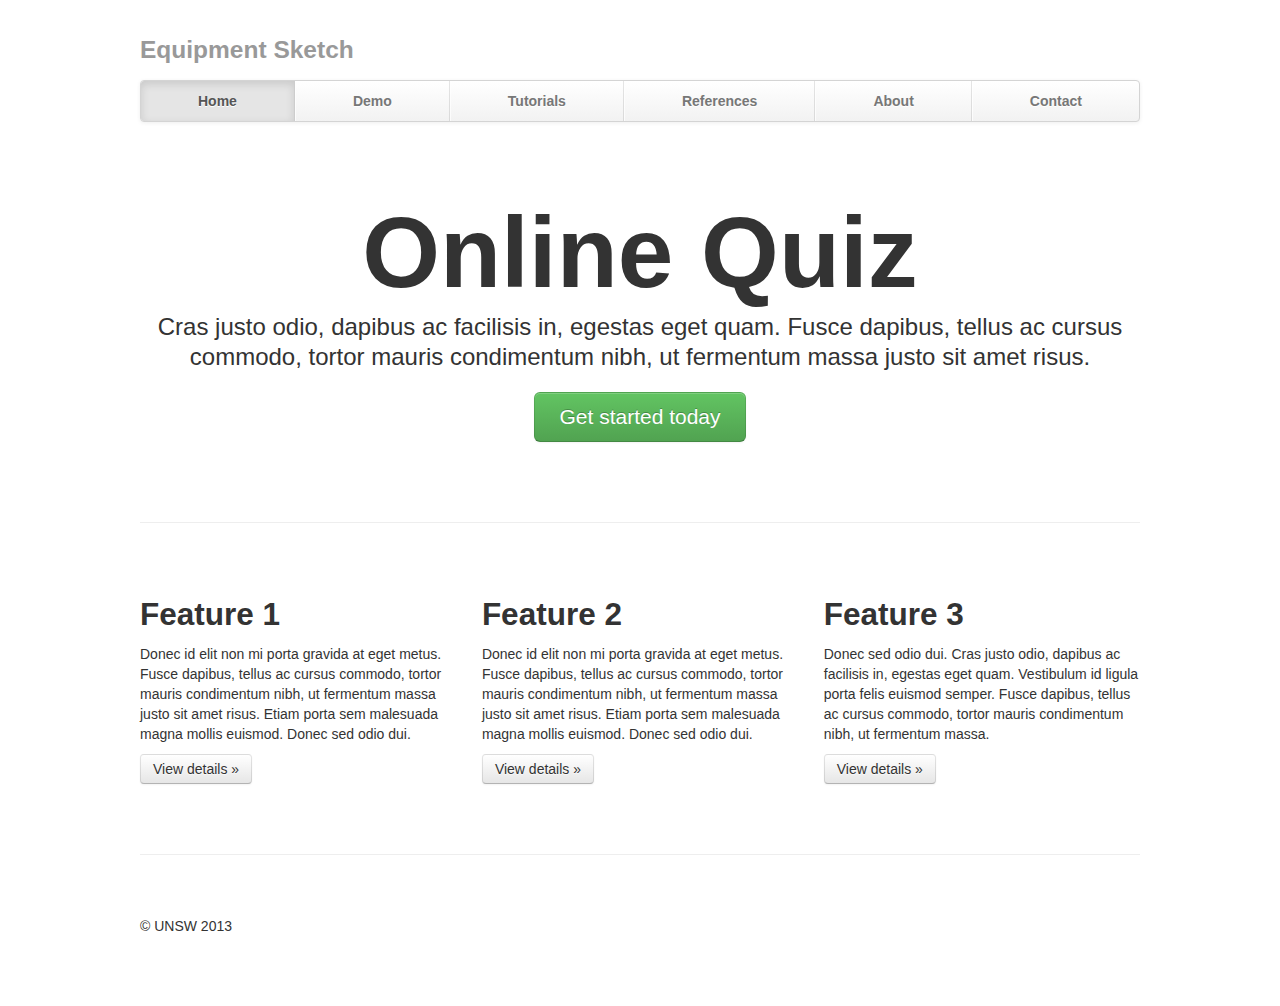
==== introduction.html @ 8d57830a "des" ====
<!DOCTYPE html>
<html lang="en">
  <head>
    <meta charset="utf-8">
    <title>Template &middot; Bootstrap</title>
    <meta name="viewport" content="width=device-width, initial-scale=1.0">
    <meta name="description" content="">
    <meta name="author" content="">

    <!-- Le styles -->
    <link href="libs/bootstrap/css/bootstrap.min.css" rel="stylesheet" media="screen">
    <style type="text/css">
      body {
        padding-top: 20px;
        padding-bottom: 60px;
      }

      /* Custom container */
      .container {
        margin: 0 auto;
        max-width: 1000px;
      }
      .container > hr {
        margin: 60px 0;
      }

      /* Main marketing message and sign up button */
      .jumbotron {
        margin: 80px 0;
        text-align: center;
      }
      .jumbotron h1 {
        font-size: 100px;
        line-height: 1;
      }
      .jumbotron .lead {
        font-size: 24px;
        line-height: 1.25;
      }
      .jumbotron .btn {
        font-size: 21px;
        padding: 14px 24px;
      }

      /* Supporting marketing content */
      .marketing {
        margin: 60px 0;
      }
      .marketing p + h4 {
        margin-top: 28px;
      }


      /* Customize the navbar links to be fill the entire space of the .navbar */
      .navbar .navbar-inner {
        padding: 0;
      }
      .navbar .nav {
        margin: 0;
        display: table;
        width: 100%;
      }
      .navbar .nav li {
        display: table-cell;
        width: 1%;
        float: none;
      }
      .navbar .nav li a {
        font-weight: bold;
        text-align: center;
        border-left: 1px solid rgba(255,255,255,.75);
        border-right: 1px solid rgba(0,0,0,.1);
      }
      .navbar .nav li:first-child a {
        border-left: 0;
        border-radius: 3px 0 0 3px;
      }
      .navbar .nav li:last-child a {
        border-right: 0;
        border-radius: 0 3px 3px 0;
      }
    </style>
    <link href="libs/bootstrap/css/bootstrap-responsive.css" rel="stylesheet">

    <!-- HTML5 shim, for IE6-8 support of HTML5 elements -->
    <!--[if lt IE 9]>
      <script src="../assets/js/html5shiv.js"></script>
    <![endif]-->

    <!-- Fav and touch icons -->
    <link rel="apple-touch-icon-precomposed" sizes="144x144" href="../assets/ico/apple-touch-icon-144-precomposed.png">
    <link rel="apple-touch-icon-precomposed" sizes="114x114" href="../assets/ico/apple-touch-icon-114-precomposed.png">
      <link rel="apple-touch-icon-precomposed" sizes="72x72" href="../assets/ico/apple-touch-icon-72-precomposed.png">
                    <link rel="apple-touch-icon-precomposed" href="../assets/ico/apple-touch-icon-57-precomposed.png">
                                   <link rel="shortcut icon" href="../assets/ico/favicon.png">
  </head>

  <body>

    <div class="container">

      <div class="masthead">
        <h3 class="muted">Equipment Sketch</h3>
        <div class="navbar">
          <div class="navbar-inner">
            <div class="container">
              <ul class="nav">
                <li class="active"><a href="#">Home</a></li>
                <li><a href="#">Demo</a></li>
                <li><a href="#">Tutorials</a></li>
                <li><a href="#">References</a></li>
                <li><a href="#">About</a></li>
                <li><a href="#">Contact</a></li>
              </ul>
            </div>
          </div>
        </div><!-- /.navbar -->
      </div>

      <!-- Jumbotron -->
      <div class="jumbotron">
        <h1>Online Quiz</h1>
        <p class="lead">Cras justo odio, dapibus ac facilisis in, egestas eget quam. Fusce dapibus, tellus ac cursus commodo, tortor mauris condimentum nibh, ut fermentum massa justo sit amet risus.</p>
        <a id="start" class="btn btn-large btn-success" href="#">Get started today</a>
      </div>

      <hr>

      <!-- Example row of columns -->
      <div class="row-fluid">
        <div class="span4">
          <h2>Feature 1</h2>
          <p>Donec id elit non mi porta gravida at eget metus. Fusce dapibus, tellus ac cursus commodo, tortor mauris condimentum nibh, ut fermentum massa justo sit amet risus. Etiam porta sem malesuada magna mollis euismod. Donec sed odio dui. </p>
          <p><a class="btn" href="#">View details &raquo;</a></p>
        </div>
        <div class="span4">
          <h2>Feature 2</h2>
          <p>Donec id elit non mi porta gravida at eget metus. Fusce dapibus, tellus ac cursus commodo, tortor mauris condimentum nibh, ut fermentum massa justo sit amet risus. Etiam porta sem malesuada magna mollis euismod. Donec sed odio dui. </p>
          <p><a class="btn" href="#">View details &raquo;</a></p>
       </div>
        <div class="span4">
          <h2>Feature 3</h2>
          <p>Donec sed odio dui. Cras justo odio, dapibus ac facilisis in, egestas eget quam. Vestibulum id ligula porta felis euismod semper. Fusce dapibus, tellus ac cursus commodo, tortor mauris condimentum nibh, ut fermentum massa.</p>
          <p><a class="btn" href="#">View details &raquo;</a></p>
        </div>
      </div>

      <hr>

      <div class="footer">
        <p>&copy; UNSW 2013</p>
      </div>

    </div> <!-- /container -->
    
    <div id="quiz" class="modal hide fade">
      <div class="modal-header">
        <button type="button" class="close" data-dismiss="modal" aria-hidden="true">&times;</button>
        <h3>Enter your information</h3>
      </div>
      <div class="modal-body">
        <p></p>
        <form class="form-horizontal">
          <div class="control-group">
            <label class="control-label">User ID</label>
            <div class="controls">
              <input type="text" id="zpass" placeholder="your zpass">
            </div>
          </div>
          <div class="control-group">
            <div class="controls">
              <label class="radio">
                <input type="radio" name="cases" id="case1" value="1" checked>
                Case one
              </label>
              <label class="radio">
                <input type="radio" name="cases" id="case2" value="2">
                Case two
              </label>
              <label class="radio">
                <input type="radio" name="cases" id="case3" value="3">
                Case three
              </label>
            </div>
          </div>
        </form>
      </div>
      <div class="modal-footer">
        <a href="#" class="btn">Close</a>
        <a id="start_quiz" href="#" class="btn btn-primary">Start Quiz</a>
      </div>
    </div>

    <!-- Le javascript
    ================================================== -->
    <!-- Placed at the end of the document so the pages load faster -->
    <script src="libs/jquery.js"></script>
    <script src="libs/bootstrap/js/bootstrap.min.js"></script>
    <script src="js/intro.js"></script>
  </body>
</html>
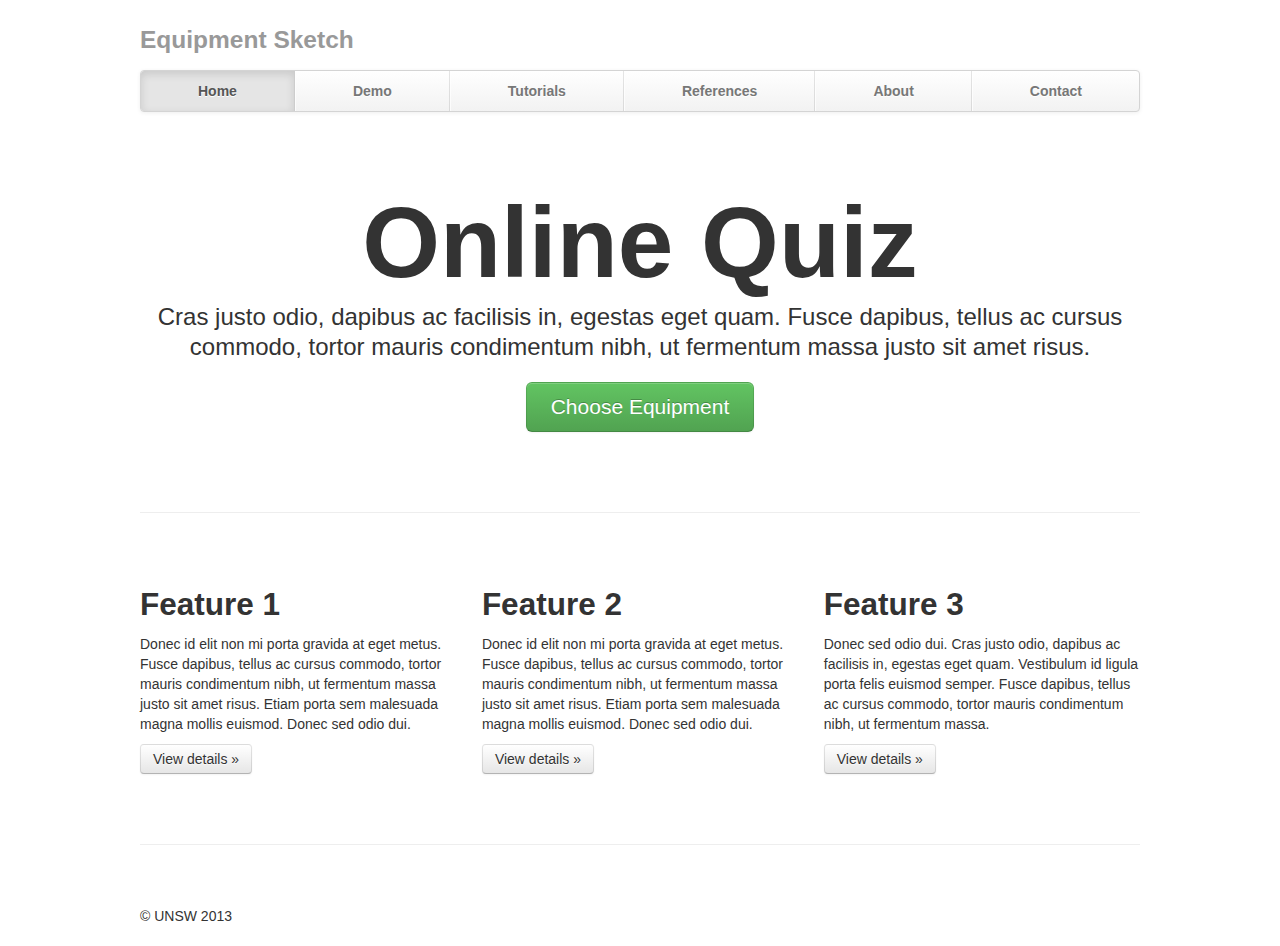
==== commit b9118287: "equipment page" ====
--- a/introduction.html
+++ b/introduction.html
@@ -81,6 +81,7 @@
       }
     </style>
     <link href="libs/bootstrap/css/bootstrap-responsive.css" rel="stylesheet">
+    <link href="css/main.css" rel="stylesheet">
 
     <!-- HTML5 shim, for IE6-8 support of HTML5 elements -->
     <!--[if lt IE 9]>
@@ -90,9 +91,9 @@
     <!-- Fav and touch icons -->
     <link rel="apple-touch-icon-precomposed" sizes="144x144" href="../assets/ico/apple-touch-icon-144-precomposed.png">
     <link rel="apple-touch-icon-precomposed" sizes="114x114" href="../assets/ico/apple-touch-icon-114-precomposed.png">
-      <link rel="apple-touch-icon-precomposed" sizes="72x72" href="../assets/ico/apple-touch-icon-72-precomposed.png">
-                    <link rel="apple-touch-icon-precomposed" href="../assets/ico/apple-touch-icon-57-precomposed.png">
-                                   <link rel="shortcut icon" href="../assets/ico/favicon.png">
+    <link rel="apple-touch-icon-precomposed" sizes="72x72" href="../assets/ico/apple-touch-icon-72-precomposed.png">
+    <link rel="apple-touch-icon-precomposed" href="../assets/ico/apple-touch-icon-57-precomposed.png">
+    <link rel="shortcut icon" href="../assets/ico/favicon.png">
   </head>
 
   <body>
@@ -121,7 +122,7 @@
       <div class="jumbotron">
         <h1>Online Quiz</h1>
         <p class="lead">Cras justo odio, dapibus ac facilisis in, egestas eget quam. Fusce dapibus, tellus ac cursus commodo, tortor mauris condimentum nibh, ut fermentum massa justo sit amet risus.</p>
-        <a id="start" class="btn btn-large btn-success" href="#">Get started today</a>
+        <a id="start" class="btn btn-large btn-success" href="#">Choose Equipment</a>
       </div>
 
       <hr>
@@ -160,28 +161,45 @@
       </div>
       <div class="modal-body">
         <p></p>
-        <form class="form-horizontal">
-          <div class="control-group">
-            <label class="control-label">User ID</label>
-            <div class="controls">
-              <input type="text" id="zpass" placeholder="your zpass">
-            </div>
+        
+        <form class="quiz">
+          <div class="form-group">
+            <h5>User ID</h5>
+            <input type="text" class="form-control" id="zpass" placeholder="your zpass">
           </div>
-          <div class="control-group">
-            <div class="controls">
-              <label class="radio">
-                <input type="radio" name="cases" id="case1" value="1" checked>
-                Case one
-              </label>
-              <label class="radio">
-                <input type="radio" name="cases" id="case2" value="2">
-                Case two
-              </label>
-              <label class="radio">
-                <input type="radio" name="cases" id="case3" value="3">
-                Case three
-              </label>
-            </div>
+          <div class="form-group">
+            <h5>Sketching Options</h5>
+            <table class="options" >
+                <tr>
+                  <td>
+                    <label class="radio">
+                      <input type="radio" name="engineering_sketching" id="case1" value="Static_ES" checked>Static ES
+                    </label>
+                    <label class="radio">
+                      <input type="radio" name="engineering_sketching" id="case2" value="Dynamic_ES">Dynamic ES
+                    </label>
+                  </td>
+                  <td>
+                    <label class="radio">
+                      <input type="radio" name="static_es" id="case1" value="Equipment" checked>Equipment
+                    </label>
+                    <label class="radio">
+                      <input type="radio" name="static_es" id="case2" value="Environment">Environment
+                    </label>
+                  </td>
+                  <td>
+                    <label class="radio">
+                      <input type="radio" name="equipment" id="case1" value="Excavator" checked>Excavator
+                    </label>
+                    <label class="radio">
+                      <input type="radio" name="equipment" id="case2" value="Crane">Crane
+                    </label>
+                    <label class="radio">
+                      <input type="radio" name="equipment" id="case2" value="Truck">Truck
+                    </label>
+                  </td>
+                </tr>
+              </table>
           </div>
         </form>
       </div>
--- a/css/main.css
+++ b/css/main.css
@@ -0,0 +1,135 @@
+body {
+  
+ padding: 10px; 
+  
+}
+
+#canvas {
+  
+  height: 670px;
+  width: 100%;
+  border:1px solid grey;
+  background-color: #E8E8E8;
+  border: 1px solid #888888;
+  overflow: hidden;
+}
+
+ul.attributes {
+  
+  position: fixed;
+  top: 10px;
+  left: 10px;
+  padding: 10px;
+  list-style-type: none;
+  background-color: #F8F8F8;
+  border: 1px solid #888888;
+}
+
+ul.attributes > li {
+  
+  counter-increment: section;
+  padding: 2px;
+}
+
+ul.attributes > li.activited {
+  
+  border: 1px solid grey;
+  padding: 1px;
+}
+
+ul.attributes > li.info {
+  
+  margin-top: 5px;
+}
+
+ul.attributes > li.number:before {
+  
+  content: counter(section);
+  text-align: right;
+  padding-left: 5px;
+  padding-right: 10px;
+}
+
+ul.attributes > li > span {
+  
+  margin-right: 20px;
+}
+
+ul.attributes > li > span.rotate:before {
+  
+  content:"rotate: ";
+}
+
+ul.attributes > li > span.scaleX:before {
+  
+  content:"scale-x: ";
+}
+
+ul.attributes > li > span.scaleY:before {
+  
+  content:"scale-y: ";
+}
+
+table.info {
+  
+  position: absolute;
+  right: 20px;
+  top: 20px;
+  list-style-type: none;
+  border: 1px solid #aaa;
+  z-index: 1000;
+  background-color: rgba(255,255,255,0.5);
+}
+
+table.info tr {
+  opacity: 0.7;
+}
+
+table.info tr:hover {
+  opacity: 1;
+}
+
+table.info td {
+  
+  padding: 5px 10px 5px 10px;
+  height: 30px;
+}
+
+table.info td a{
+  
+  color: #333;
+}
+
+table.info td a:hover {
+  
+  text-decoration: none;
+}
+
+table.info td.link {
+  
+  cursor: pointer;
+}
+
+table.info img {
+  
+  width: auto;
+  height: auto;
+  max-width: 80px;
+  max-height: 30px;
+}
+
+form.quiz {
+ 
+  margin-left: 10px;
+  margin-right: 10px;
+}
+
+form.quiz table {
+  
+  height: 80px;
+}
+
+form.quiz table td {
+ 
+  width: 150px;
+}
